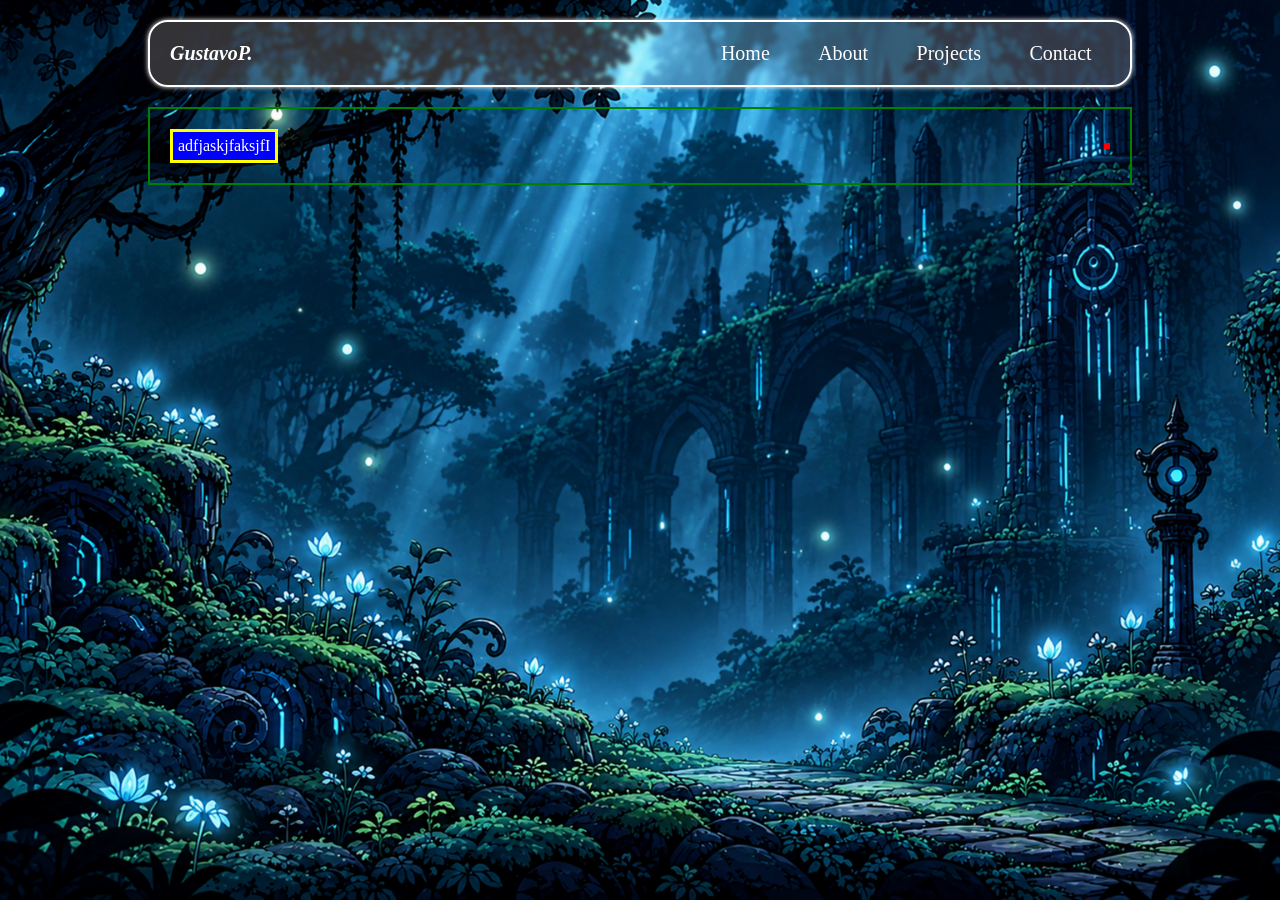
==== templates/index.html @ 322322e5 "Update" ====
<!DOCTYPE html>
<html lang="pt-BR" xmlns:th="http://thymeleaf.org">

<head>
    <meta charset="UTF-8">
    <meta name="viewport" content="width=device-width, initial-scale=1.0">
    <link rel="stylesheet" href="../static/css/index.css">
</head>

<body>

    <header>
        <h1 class="Logo">
            <i>
                GustavoP.
            </i>
        </h1>


        <nav class="Navigation">

            <a href="#"> Home </a>
            <a href="#"> About </a>
            <a href="#"> Projects </a>
            <a href="#"> Contact </a>
            
        </nav>

    </header>

    <main>
        <div class = "Text">
            <p>adfjaskjfaksjfI</p>
        </div>
        
        <div class="Carousel">
        
        </div>

    </main>

</body>


<footer>
</footer>

</html>
---- static/css/index.css ----
/* @import url('https://fonts.googleapis.com/css2?family=Pixelify+Sans:wght@400..700&display=swap'); */

* {
    margin: 0;
    padding: 0;
    text-decoration: none;
    align-items: center;
    /* font-family: 'Pixelify Sans', sans-serif; */

}

html {
    background-image: url('../images/CaminhoAzul.jpg');
    background-repeat: no-repeat;
    background-position: center;
    background-attachment: fixed;
    background-size: cover;
}

body {
    /* background: linear-gradient(#141e30, #243b55); */
    /* border: 2px solid rgb(255, 0, 0); */
    margin-left: 10vw;
    margin-right: 10vw;
}


header {
    transition: 1.5s;
    color: white;
    flex-wrap: nowrap;
    display: flex;
    flex-direction: row;
    justify-content: space-between;
    border: 2px solid white;
    border-radius: 20px;
    margin: 20px;
    background-color: rgb(255, 255, 255, 0.2);
    backdrop-filter: blur(2px);
    box-shadow: 0px 0px 5px #fdfdfd;
}

main {
    display: flex;
    flex-direction: row;
    transition: 1.5s;
    margin: 20px;
    border: 2px solid green;
    justify-content: space-between;

}

.Logo {
    margin: 20px;
    font-size: 20px;
}

.Navigation {
    display: flex;
    flex-direction: row;
    font-size: 20px;
    gap: 10px;
}

.Navigation a {
    transition: color .3s ease-in-out;
    margin-right: 3vw;
    color: white;
}

.Navigation a:hover {

    transition: color .3s ease-in-out;
    text-shadow: 0px 0px 10px #fdfdfd;
    color: rgb(1, 211, 248);

}

/* ----- Main ----- */

.Text {
    margin: 20px;
    border: 3px solid yellow;
    padding: 5px;

    background-color: blue;
    color: white;
}

.Carousel {
    margin: 20px;
    border: 3px solid red;
}


/*
footer {
    border: 2px solid rgb(128, 0, 111);
    color: white;
    margin: 20px;

} */
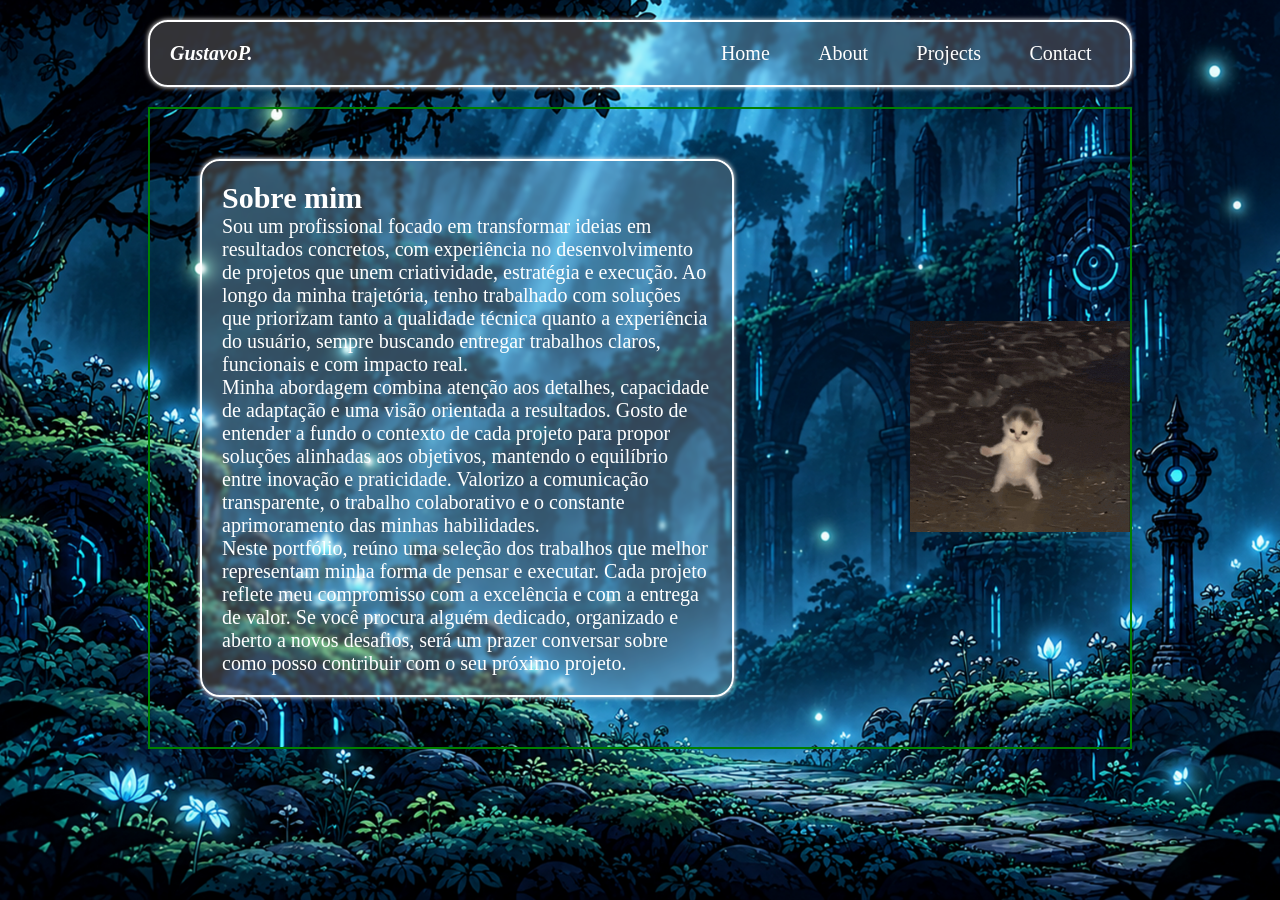
==== commit 660ac99e: "Update" ====
--- a/templates/index.html
+++ b/templates/index.html
@@ -18,23 +18,39 @@
 
 
         <nav class="Navigation">
-
             <a href="#"> Home </a>
             <a href="#"> About </a>
             <a href="#"> Projects </a>
             <a href="#"> Contact </a>
-            
         </nav>
 
     </header>
 
     <main>
-        <div class = "Text">
-            <p>adfjaskjfaksjfI</p>
-        </div>
-        
-        <div class="Carousel">
-        
+        <section class="Bio">
+            <h2>Sobre mim</h2>
+            <p>
+                Sou um profissional focado em transformar ideias em resultados concretos, com experiência no
+                desenvolvimento de projetos que unem criatividade, estratégia e execução. Ao longo da minha trajetória,
+                tenho trabalhado com soluções que priorizam tanto a qualidade técnica quanto a experiência do usuário,
+                sempre buscando entregar trabalhos claros, funcionais e com impacto real.
+            </p>
+            <p>
+                Minha abordagem combina atenção aos detalhes, capacidade de adaptação e uma visão orientada a
+                resultados. Gosto de entender a fundo o contexto de cada projeto para propor soluções alinhadas aos
+                objetivos, mantendo o equilíbrio entre inovação e praticidade. Valorizo a comunicação transparente, o
+                trabalho colaborativo e o constante aprimoramento das minhas habilidades.
+            </p>
+            <p>
+                Neste portfólio, reúno uma seleção dos trabalhos que melhor representam minha forma de pensar e
+                executar. Cada projeto reflete meu compromisso com a excelência e com a entrega de valor. Se você
+                procura alguém dedicado, organizado e aberto a novos desafios, será um prazer conversar sobre como posso
+                contribuir com o seu próximo projeto.
+            </p>
+        </section>
+
+        <div>
+            <img src="../static/images/CatDance.gif" alt="CatDance">
         </div>
 
     </main>
--- a/static/css/index.css
+++ b/static/css/index.css
@@ -6,7 +6,6 @@
     text-decoration: none;
     align-items: center;
     /* font-family: 'Pixelify Sans', sans-serif; */
-
 }
 
 html {
@@ -15,6 +14,7 @@
     background-position: center;
     background-attachment: fixed;
     background-size: cover;
+
 }
 
 body {
@@ -22,11 +22,12 @@
     /* border: 2px solid rgb(255, 0, 0); */
     margin-left: 10vw;
     margin-right: 10vw;
+    
+
 }
 
 
 header {
-    transition: 1.5s;
     color: white;
     flex-wrap: nowrap;
     display: flex;
@@ -43,7 +44,6 @@
 main {
     display: flex;
     flex-direction: row;
-    transition: 1.5s;
     margin: 20px;
     border: 2px solid green;
     justify-content: space-between;
@@ -78,19 +78,19 @@
 
 /* ----- Main ----- */
 
-.Text {
-    margin: 20px;
-    border: 3px solid yellow;
-    padding: 5px;
-
-    background-color: blue;
+.Bio {
+    background-color: rgb(255, 255, 255, 0.2);
+    backdrop-filter: blur(2px);
+    box-shadow: 0px 0px 5px #fdfdfd;
+    border: 2px solid white;
+    border-radius: 20px;
+    margin: 50px;
+    padding: 20px;
+    width: 50%;
+    font-size: 20px;
     color: white;
 }
 
-.Carousel {
-    margin: 20px;
-    border: 3px solid red;
-}
 
 
 /*
